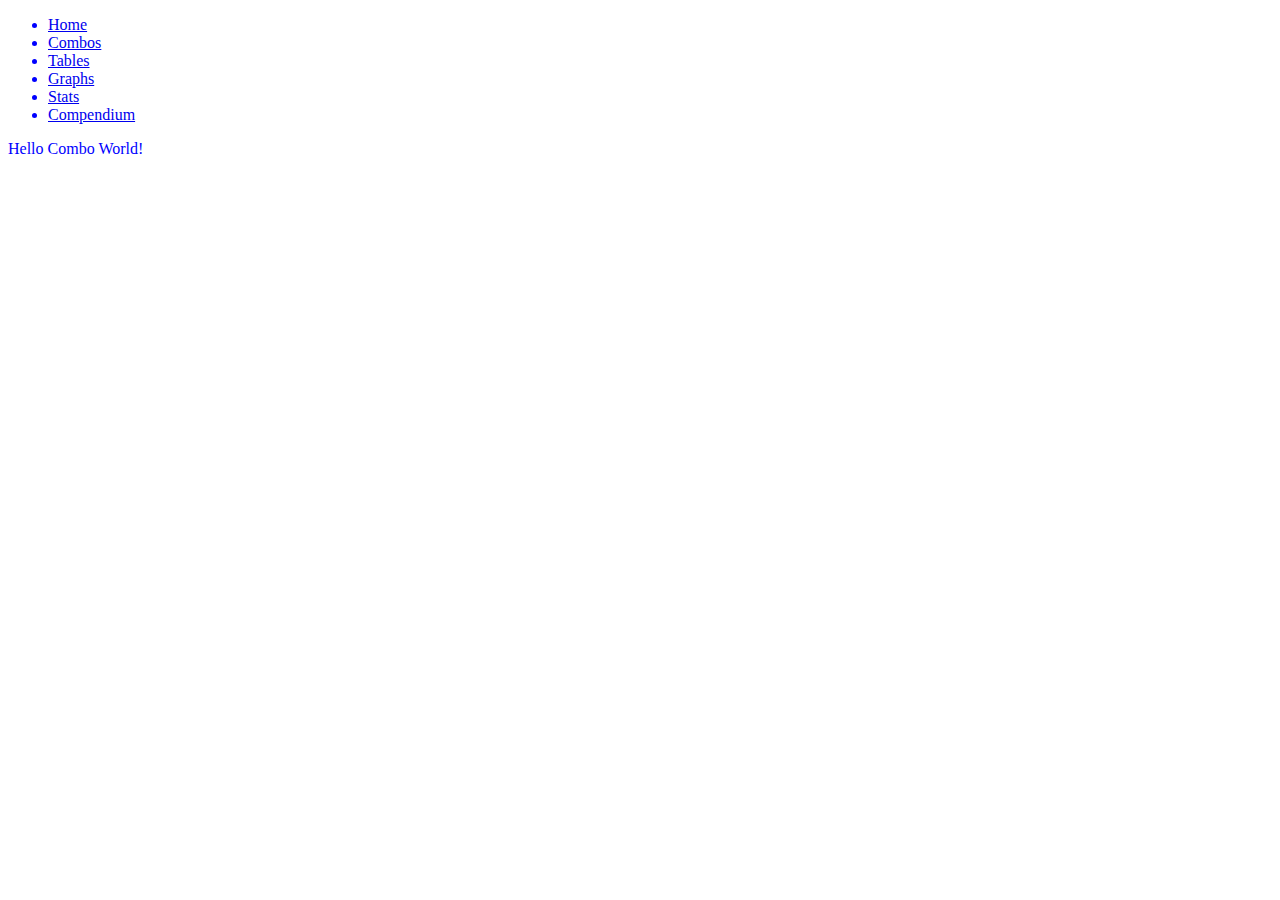
==== combos.html @ 49e8920c "fix broken link" ====
<!DOCTYPE html>
<html lang="en"> 
<head>
	<meta charset="utf-8"/>
    <meta name="description" content="Data and visualization from our completed games of Agricola">
    <meta name="keywords" content="Agricola,Board games,Data">
    <meta name="author" content="co-authored by James Jushchuk and Ram Rao">
    <meta name="viewport" content="width=device-width; initial-scale=1.0;" />
    <meta name="HandheldFriendly" content="True" />
    
    <title>Favorite Combos</title>

    <link rel="stylesheet" href="styles/styles.css">
    
    <script type="text/javascript" src="scripts/main.js"></script>
    <script type="text/javascript" src="scripts/combos.js"></script>
</head>
<body>
    <div id="toolbar">
        <ul>
            <li><a href="/agricola">Home</a></li>
            <li><a href="combos.html">Combos</a></li>
            <li><a href="tables.html">Tables</a></li>
            <li><a href="graphs.html">Graphs</a></li>
            <li><a href="stats.html">Stats</a></li>
            <li><a href="compendium.html">Compendium</a></li>
        </ul>
    </div>
    <div>
        Hello Combo World!
    </div>
</body>
---- styles/styles.css ----
body {
    color: blue;
}
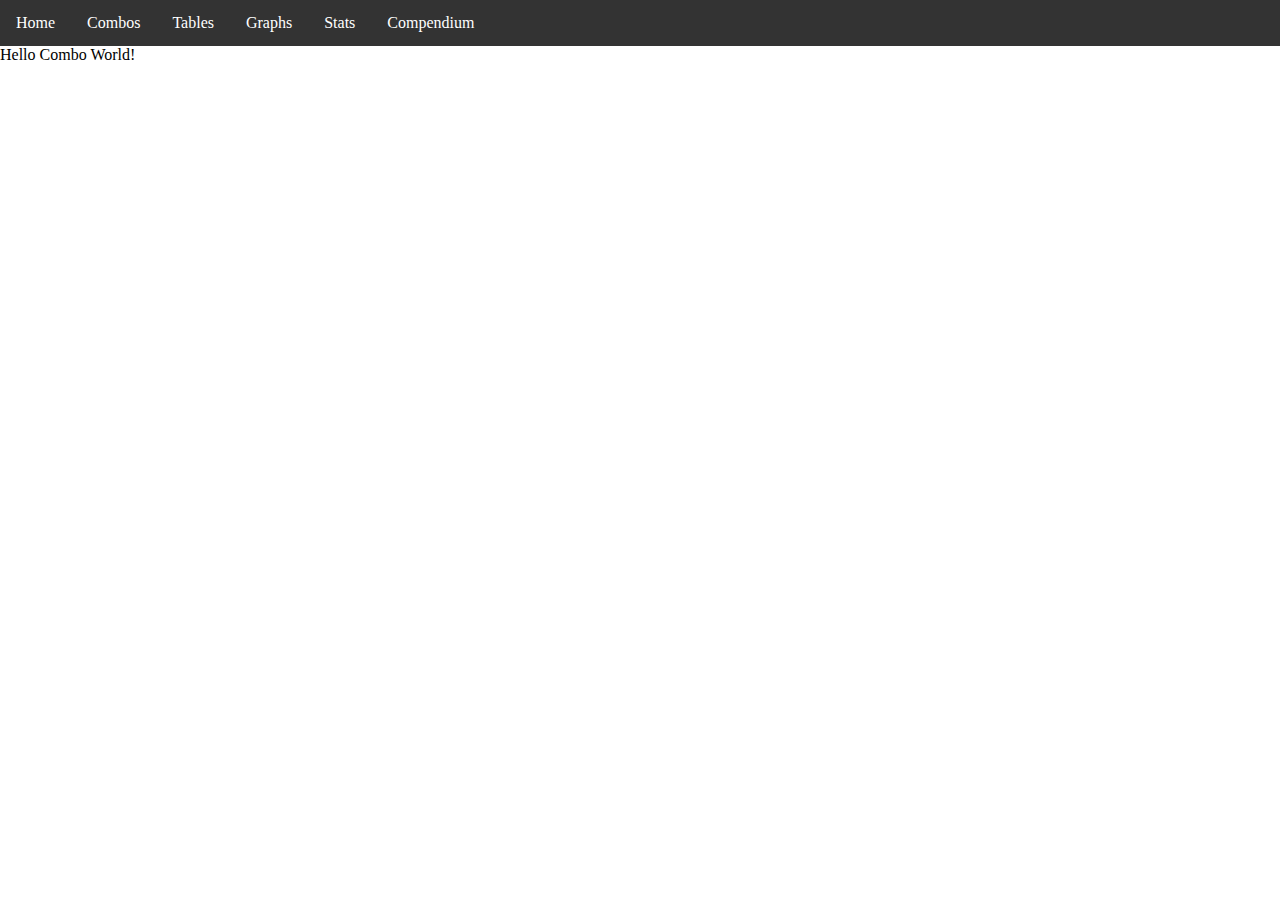
==== commit e55f7770: "added navbar and table page format" ====
--- a/combos.html
+++ b/combos.html
@@ -16,7 +16,7 @@
     <script type="text/javascript" src="scripts/combos.js"></script>
 </head>
 <body>
-    <div id="toolbar">
+    <header class="header">
         <ul>
             <li><a href="/agricola">Home</a></li>
             <li><a href="combos.html">Combos</a></li>
@@ -25,7 +25,7 @@
             <li><a href="stats.html">Stats</a></li>
             <li><a href="compendium.html">Compendium</a></li>
         </ul>
-    </div>
+    </header>
     <div>
         Hello Combo World!
     </div>
--- a/styles/styles.css
+++ b/styles/styles.css
@@ -1,3 +1,137 @@
+/* Mobile media styles */
+
+@media screen and (max-width: 510px) {
+
+}
+
+
+
+/* scoresheet table style */
+.table_div {
+    padding: 10px;
+
+}
+
+table.scoresheet {
+    table-layout:fixed; width:355px;
+    border: 2px solid black;
+    border-collapse:collapse;
+    color: black;
+}
+
+table.scoresheet caption,
+table.scoresheet tr:nth-child(1) {
+    font-family: Dominica;
+}
+
+table.scoresheet tr:nth-child(odd) {
+    background-color: white;
+}
+
+table.scoresheet tr:nth-child(even) {
+    background-color: lightgray;
+}
+
+
+table.scoresheet tr td {
+    border-left: 1px solid black;
+    border-right: 1px solid black;
+    
+    padding-left: 5px;
+    padding-right: 5px;
+    text-align: right;
+}
+
+table.scoresheet tr td:nth-child(1) {
+    font-family: Dominica;
+    font-size: 75%;
+    border-right: 2px solid black;
+    width: 100px;
+}
+
+table.scoresheet tr:nth-child(1) td:nth-child(1),
+table.scoresheet tr:last-child td:nth-child(1) {
+    background-color: black;
+    color: white;
+    font-size: 100%;
+}
+
+table.scoresheet tr:nth-child(1) td {
+    font-size: 75%;
+}
+
+table.scoresheet tr:nth-child(1) td,
+table.scoresheet tr:nth-child(15) td  {
+    border-bottom: 2px solid black;
+}
+
+table.scoresheet tr:nth-child(3) td,
+table.scoresheet tr:nth-child(5) td,
+table.scoresheet tr:nth-child(8) td,
+table.scoresheet tr:nth-child(10) td,
+table.scoresheet tr:nth-child(12) td,
+table.scoresheet tr:nth-child(13) td  {
+    border-bottom: 1px solid black;
+}
+
+table.scoresheet tr td.winner  {
+    font-weight: bold;
+}
+
+@font-face {
+    font-family: 'Dominica'; /*a name to be used later*/
+    src: url('dominica.ttf'); /*URL to font*/
+}
+
+.header ul {
+    list-style-type: none;
+    margin: 0;
+    padding: 0;
+    overflow: hidden;
+    background-color: #333;
+}
+
+.header li {
+    float: left;
+}
+
+.header li a {
+    display: block;
+    color: white;
+    text-align: center;
+    padding: 14px 16px;
+    text-decoration: none;
+}
+
+html,
 body {
-    color: blue;
-}+  height: 100%;
+  margin: 0
+}
+
+.box {
+  display: flex;
+  flex-flow: column;
+  height: 100%;
+}
+
+.box .row {
+  
+}
+
+.box .row.header {
+  flex: 0 1 auto;
+}
+
+.box .row.controls {
+    flex: 0 1 auto;
+}
+
+.box .row.content {
+  display: flex;
+  flex-flow: column;
+  flex: 1 1 auto;
+  overflow-y: auto;
+}
+
+
